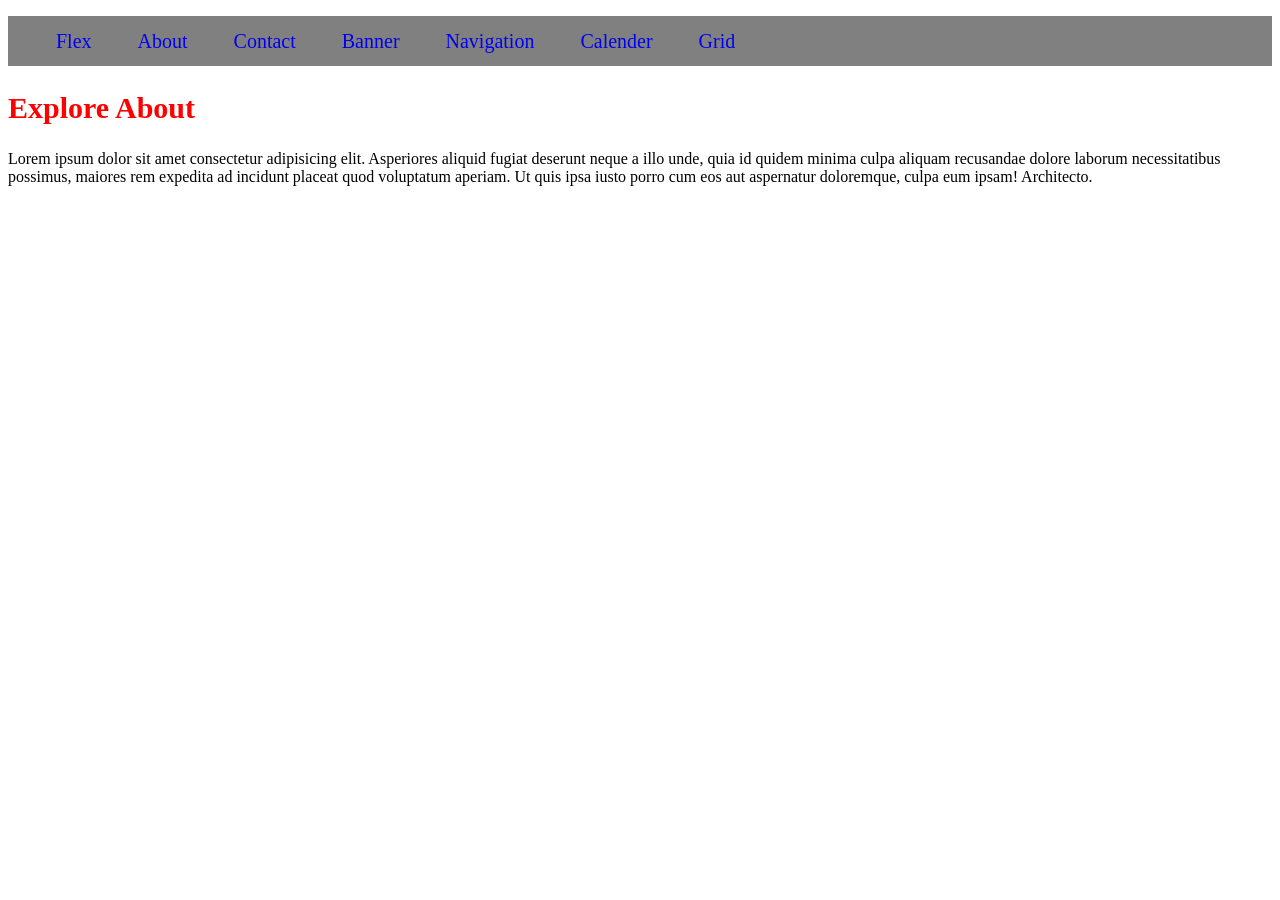
==== about.html @ db35f513 "added module 2 and 4 practise" ====
<!DOCTYPE html>
<html lang="en">
<head>
    <meta charset="UTF-8">
    <meta name="viewport" content="width=device-width, initial-scale=1.0">
    <title>Explore Navigation</title>
    <link rel="stylesheet" href="Style/style.css">

</head>
<body>
    <nav>
        <ul>
            <li><a href="flex.html">Flex</a></li>
            <li><a href="about.html">About</a></li>
            <li><a href="contact.html">Contact</a></li>
            <li><a href="banner.html">Banner</a></li>
            <li><a href="nav.html">Navigation</a></li>
            <li><a href="calender.html">Calender</a></li>
            <li><a href="grid.html">Grid</a></li>
        </ul>
    </nav>
    <main>
         <div>
            <h2 style="color: red; font-size:30px;">Explore About</h2>
            <p>Lorem ipsum dolor sit amet consectetur adipisicing elit. Asperiores aliquid fugiat deserunt neque a illo unde, quia id quidem minima culpa aliquam recusandae dolore laborum necessitatibus possimus, maiores rem expedita ad incidunt placeat quod voluptatum aperiam. Ut quis ipsa iusto porro cum eos aut aspernatur doloremque, culpa eum ipsam! Architecto.</p>
         </div>
    </main>
</body>
</html>
---- Style/style.css ----
nav ul{
    background-color: gray;
    height: 50px;
}

nav ul {
    display: flex;
    list-style: none;
    justify-content: start;
    align-items: center;
}
nav ul li{
    margin-right: 30px;
    padding:0 8px;

}
nav ul li:hover{
    background-color: lightblue;
}
nav ul li a{
    text-decoration: none;
    font-size: 20px;
}
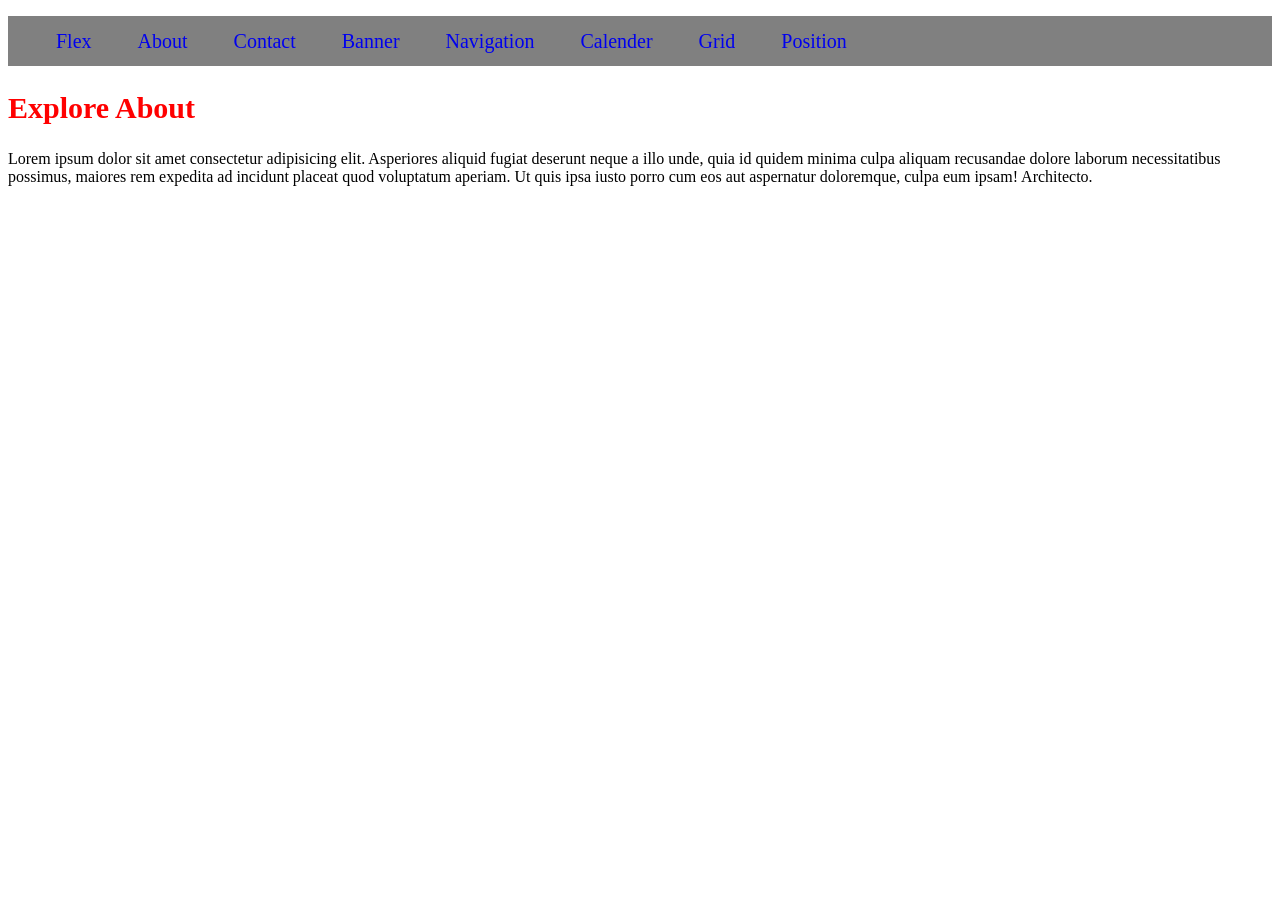
==== commit f8e5b996: "position of css practise is done" ====
--- a/about.html
+++ b/about.html
@@ -1,29 +1,36 @@
-<!DOCTYPE html>
+<!doctype html>
 <html lang="en">
-<head>
-    <meta charset="UTF-8">
-    <meta name="viewport" content="width=device-width, initial-scale=1.0">
+  <head>
+    <meta charset="UTF-8" />
+    <meta name="viewport" content="width=device-width, initial-scale=1.0" />
     <title>Explore Navigation</title>
-    <link rel="stylesheet" href="Style/style.css">
-
-</head>
-<body>
+    <link rel="stylesheet" href="Style/style.css" />
+  </head>
+  <body>
     <nav>
-        <ul>
-            <li><a href="flex.html">Flex</a></li>
-            <li><a href="about.html">About</a></li>
-            <li><a href="contact.html">Contact</a></li>
-            <li><a href="banner.html">Banner</a></li>
-            <li><a href="nav.html">Navigation</a></li>
-            <li><a href="calender.html">Calender</a></li>
-            <li><a href="grid.html">Grid</a></li>
-        </ul>
+      <ul>
+        <li><a href="flex.html">Flex</a></li>
+        <li><a href="about.html">About</a></li>
+        <li><a href="contact.html">Contact</a></li>
+        <li><a href="banner.html">Banner</a></li>
+        <li><a href="nav.html">Navigation</a></li>
+        <li><a href="calender.html">Calender</a></li>
+        <li><a href="grid.html">Grid</a></li>
+        <li><a href="position.html">Position</a></li>
+      </ul>
     </nav>
     <main>
-         <div>
-            <h2 style="color: red; font-size:30px;">Explore About</h2>
-            <p>Lorem ipsum dolor sit amet consectetur adipisicing elit. Asperiores aliquid fugiat deserunt neque a illo unde, quia id quidem minima culpa aliquam recusandae dolore laborum necessitatibus possimus, maiores rem expedita ad incidunt placeat quod voluptatum aperiam. Ut quis ipsa iusto porro cum eos aut aspernatur doloremque, culpa eum ipsam! Architecto.</p>
-         </div>
+      <div>
+        <h2 style="color: red; font-size: 30px">Explore About</h2>
+        <p>
+          Lorem ipsum dolor sit amet consectetur adipisicing elit. Asperiores
+          aliquid fugiat deserunt neque a illo unde, quia id quidem minima culpa
+          aliquam recusandae dolore laborum necessitatibus possimus, maiores rem
+          expedita ad incidunt placeat quod voluptatum aperiam. Ut quis ipsa
+          iusto porro cum eos aut aspernatur doloremque, culpa eum ipsam!
+          Architecto.
+        </p>
+      </div>
     </main>
-</body>
-</html>+  </body>
+</html>
